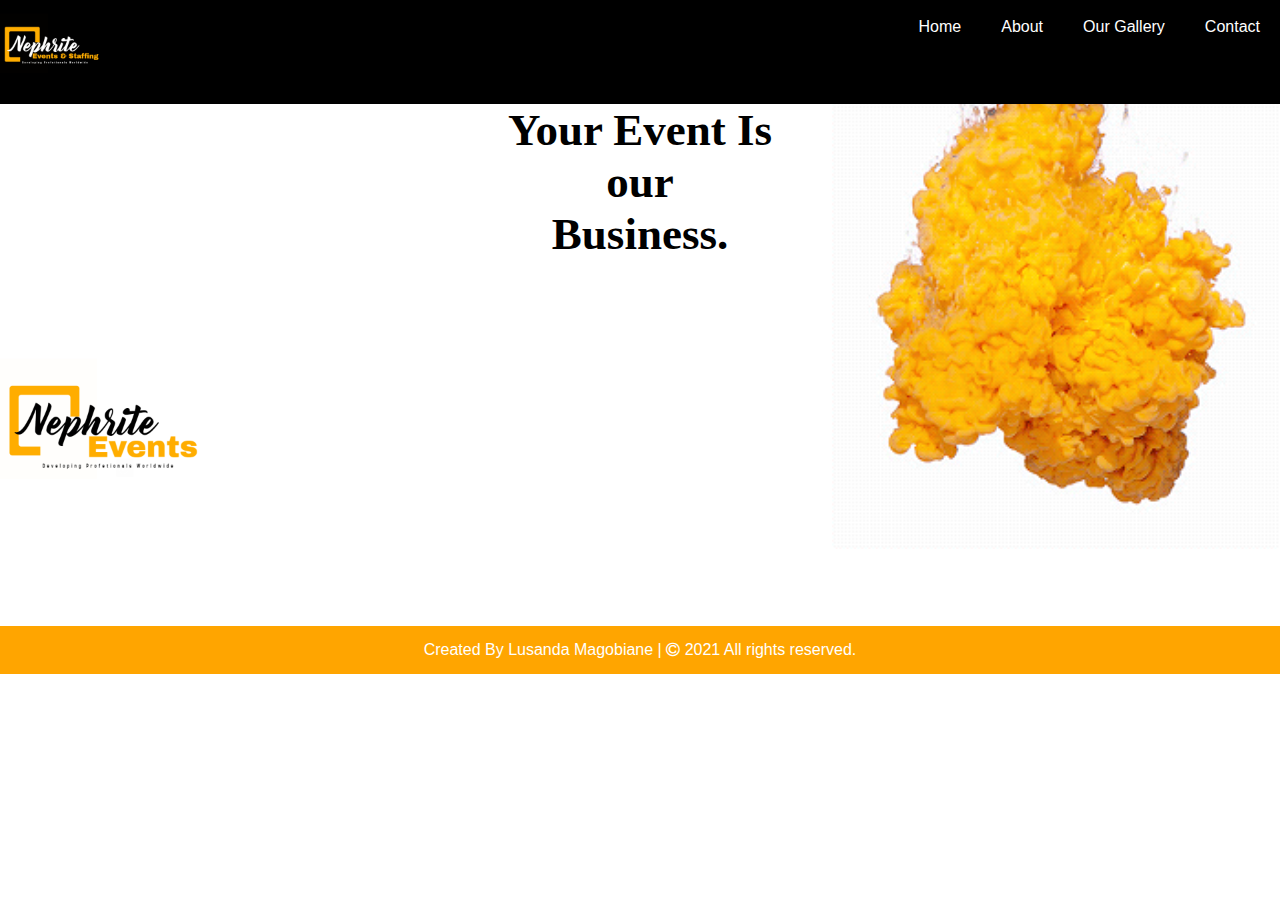
==== index.html @ 2d5c3542 "Add files via upload" ====
<!DOCTYPE html>
<html lang="en">
<head>
  <meta charset="UTF-8">
  <meta http-equiv="X-UA-Compatible" content="IE=edge">
  <meta name="viewport" content="width=device-width, initial-scale=1.0">
  <title>Nephrite</title>
  <meta name="viewport" content="width=device-width, initial-scale=1">
  <link rel="stylesheet" href="https://cdnjs.cloudflare.com/ajax/libs/font-awesome/4.7.0/css/font-awesome.min.css">
  <link rel="stylesheet" href="style.css"> 

</head>

  <!--Background  Image -->
  <body style="background-image: url('/15119392.gif');"> 
  <!--Background  Image --> 

 <!--Navigation bar -->
<div class="navbar">
  <img src="Logo.jpg" height="100" width="100">
  <a href="contact.html">Contact</a>
  <div class="subnav">
    <a href="services.html"> Our Gallery</a>
</div>
<div class="subnav">
  <a href="about.html">About</a>
<div class="subnav-content">
 <a href="methology">Conclusion</a>
 <a href="background">Our Methology</a>
 <a href="conclusion">Background</a>
</div>
</div> 
<a href="index.html">Home</a>
</div> 
<!-- navigation Bar --> 

<h2>Your Event Is <br> our <br> Business. </h2> 
<br>
<br>
<br>
<br>
<div class="img"><img src="/Copy of signature name logo for photography - Made with PosterMyWall.jpg" height="200"></div>
<br>
<br>
<br>
<br>
<br>
 <!-- footer section start -->
 <footer>
  <span>Created By Lusanda Magobiane</a> | <span class="fa fa-copyright"></span> 2021 All rights reserved.</span>
</footer>
</body>
</html>
---- style.css ----
/* Navbar*/

body {
    font-family: Arial, Helvetica, sans-serif;
    margin: 0;
    background-color: rgb(211, 211, 211);

  } 
  
  .navbar {
    overflow: hidden;
    background-color: black; 
    position: relative;
    width: 100%;
  } 
  @media (max-width: 768px) {
    .navbar {
      overflow: hidden;
      background-color: black;
      position: relative;
      width: 100%;
      height: 70px;
    }
  } 
  



  .navbar a {
    float: right;
    font-size: 16px;
    color: white;
    text-align: center;
    padding: 18px 20px;
    text-decoration: none;
  }
  @media (max-width: 768px) {
    .navbar a {
     float: right;
     font-size: 16px;
     padding: 18px 20px;
     text-align: center;
    }
  }
   
  .subnav {
    float: right;
    overflow: hidden;
  }
  @media (max-width: 768px) {
    .subnav {
     float: right;
     overflow: hidden;
    }
  }
  .subnav .subnavbtn {
    font-size: 16px; 
    border: none;
    outline: none;
    color: white;
    padding: 20px 22px;
    background-color: inherit;
    font-family: inherit;
    margin: 0;
  }
  @media (max-width: 768px) {
    .subnav .subnavbtn {
      font-size: 16px;
      border: none;
      outline: none;
      padding: 20px 22px;
      margin: 0;
    }
  }
  
  .navbar a:hover, .subnav:hover .subnavbtn {
    background-color:goldenrod;
  }
  @media (max-width: 768px) {
    .navbar a:hover, .subnav:hover .subnavbtn  {
      background-color: goldenrod;
    }
  }


  .subnav-content {
    display: none;
    position: absolute;
    right: 0;
    background-color:goldenrod;
    width: 50%;
    z-index: 1;
    margin-top: 50px;
  }
  @media (max-width: 768px) {
    .subnav-content  {
      display: none;
      position: absolute;
      right: 0;
      background-color: goldenrod;
      width: fit-content;
      height: 100%;
      z-index: 1;
      margin-top: 36px;
    }
  }



  
  .subnav-content a {
    float: right;
    color: white;
    text-decoration: none;
  }
  @media (max-width: 768px){
    .subnav-content{
      float: right;
    }
  }
  
  .subnav-content a:hover {
    background-color: #eee;
    color: black;
  }
  
  .subnav:hover .subnav-content {
    display: block;
  } 
  body {
    background-size: 35%;
    background-repeat: no-repeat;
    background-position-x: right;
    background-color: white;
  } 

  @media (max-width:768px){
    body{
      background-size: 60vh;
      background-position-x: right;
      background-position-x: right;
    }
  }



  h2{
    text-align: center;
    font-style: initial;
    font-size: 5vh;
    font-family: cursive;
  }

  .background{
      background-color: white;
  }
   /* about section*/ 
   /* First image*/

   .info h1 {
    text-align: center;
    font-family: cursive;
   } 
  .info p{
    border:10px solid orange;
    margin-left:22px;
    width:40%;
    height: 70%;
    transform: translateX(500px);
    padding-left: 110px;
  } 
  @media (max-width: 768px) {
    .info p {
      border: 5px solid orange;
      margin-left: 8px;
      height: 100%;
      width: 80%;
      transform: translateX(60px);
      padding-left: 60px;
    }
  }


  .imgbx img{
    width: 300px;
    transform: translateX(100px); 
    transform: translateY(-380px);
    margin-left: 330px;
  }
  @media (max-width: 768px){
    .imgbx img{
      width:90px;
      transform: translateX(100px);
      transform: translateY(-400px);
      margin-left: 40px;
    }

  }

/*second image*/
.info1 h1{
  text-align: center;
  font-family: cursive;
}

.info1 p{
  border: 7px solid orange;
  margin-left:300px;
  width:40%;
  height: 50vh;
  transform: translateY(40px);
  padding-right: 110px;
} 

@media (max-width: 768px) {
  .info1 p {
    border: 5px solid orange;
    margin-left: 8px;
    height: 100%;
    width: 80%;
    transform: translateX(60px);
    padding-right: 60px;
  }
}
.imgbx1 img{
  width: 300px;
  transform: translateX(180px); 
  transform: translateY(-315px);
  margin-left: 830px;
}  

@media (max-width: 768px){
  .imgbx1 img{
    width:90px;
    transform: translateX(100px);
    transform: translateY(-250px);
    margin-left: 400px;
  }

}

/* Third image*/

.info2 p{
  border: 7px solid orange;
  margin-left:300px;
  width:40%;
  height: 70%;
  transform: translateY(40px);
  padding-right: 110px;
} 

.imgbx2 img{
  width: 300px;
  transform: translateX(180px); 
  transform: translateY(-330px);
  margin-left: 960px;
  position: relative;
} 
 
*{
  margin: 0;
  padding: 0;
  box-sizing: border-box;
  text-decoration: none;
} 


/* similar content styling codes*/
section{
  padding: 100px 0;
}
.max-width{
  max-width: 1300px;
  padding: 0 80px;
  margin: auto;
}
.about, .services, .skills, .teams, .contact, footer{
  font-family: 'Poppins', sans-serif;
}
.about .about-content, 
.services .serv-content,
.skills .skills-content,
.contact .contact-content{
  display: flex;
  flex-wrap: wrap;
  align-items: center;
  justify-content: space-between;
}
section .title{
  position: relative;
  text-align: center;
  font-size: 40px;
  font-weight: 500;
  margin-bottom: 60px;
  padding-bottom: 20px;
  font-family: 'Ubuntu', sans-serif;
}
section .title::before{
  content: "";
  position: absolute;
  bottom: 0px;
  left: 50%;
  width: 180px;
  height: 3px;
  background: #111;
  transform: translateX(-50%);
}
section .title::after{
  position: absolute;
  bottom: -8px;
  left: 50%;
  font-size: 20px;
  color: orange;
  padding: 0 5px;
  background: #fff;
  transform: translateX(-50%);
}

/* contact section */ 

.contact .title::after{
  content: "get in touch";
}
.contact .contact-content .column{
  width: calc(50% - 30px);
}

@media (max-width: 768px) {
  .contact .contact-content .column {
    height: fit-content;
    width: fit-content;
  }
}
.contact .contact-content .text{
  font-size: 20px;
  font-weight: 600;
  margin-bottom: 10px;
}
.contact .contact-content .left p{
  text-align: justify;
}
.contact .contact-content .left .icons{
  margin: 10px 0;
}
.contact .contact-content .row{
  display: flex;
  height: 65px;
  align-items: center;
}
.contact .contact-content .row .info{
  margin-left: 30px;
}
.contact .contact-content .row i{
  font-size: 25px;
  color: orange;
}
.contact .contact-content .info .head{
  font-weight: 500px;
}
.contact .contact-content .info .sub-title{
  color: #333;
}
.contact .right form .fields{
  display: flex;
}
.contact .right form .field,
.contact .right form .fields .field{
  height: 45px;
  width: 100%;
  margin-bottom: 15px;
}
.contact .right form .textarea{
  height: 80px;
  width: 100%;
}
.contact .right form .name{
  margin-right: 10px;
}
.contact .right form .email{
  margin-left: 10px;  
}
.contact .right form .field input,
.contact .right form .textarea textarea{
  height: 100%;
  width: 100%;
  border: 1px solid lightgrey;
  border-radius: 6px;
  outline: none;
  padding: 0 15px;
  font-size: 17px;
  font-family: 'Poppins', sans-serif;
  transition: all 0.3s ease;
}
.contact .right form .field input:focus,
.contact .right form .textarea textarea:focus{
  border-color: #b3b3b3;
}
.contact .right form .textarea textarea{
  padding-top: 10px;
  resize: none;
}
.contact .right form .button{
  height: 47px;
  width: 170px;
}
.contact .right form .button button{
  width: 100%;
  height: 100%;
  border: 2px solid orange;
  background: orange;
  color: #fff;
  outline: none;
  font-size: 20px;
  font-weight: 500;
  border-radius: 6px;
  cursor: pointer;
  transition: all 0.3s ease;
}
.contact .right form .button button:hover{
  color: orange;
  background: none;
}  

/*services*/
.wrapper {
  display: grid;
  grid-template-columns: repeat(auto-fit, minmax(400px, 1fr));
  grid-gap: 2px;
  padding-top: 60px;
}

@media (max-width:768px){
  .wrapper{
    display: grid;
    grid-template-columns: repeat(auto-fit, minmax(200px, 1fr));
    grid-gap:2px;
    padding-top: 30px;
  }
}

.imgs {
    height: 40px;
    padding-left: 50px;
    
}

@media (max-width: 768px) {
  .imgs {
    height: 20px;
    padding-left: 50px;
}
}
.wrapper .box img{
  height: 290px;
  width: 300px;
}

@media (max-width: 768px){
  .wrapper .box img{
    height: 140px;
    width: 100px;
  }
}

.box {
  padding: 1px;
  background-color: transparent;
  transition: transform .2s;
  width: 200px;
  height: 300px;
  margin: 80px;
  border: 5px solid #e79c2a;
}

@media (max-width: 768px){
  .box{
    padding: 1px;
    width:100px;
    height: 140px;
    margin: 40px;
    border: 4px solid orange ;
  }
}

.box:hover {
  -ms-transform: scale(1.5);
  -webkit-transform: scale(1.5);
  transform: scale(1.5);
}


/*footer*/
footer{
  background: orange;
  padding: 15px 23px;
  color: #fff;
  text-align: center;
}
footer span a{
  color: white;
  text-decoration: none;
}
footer span a:hover{
  text-decoration: underline;
}
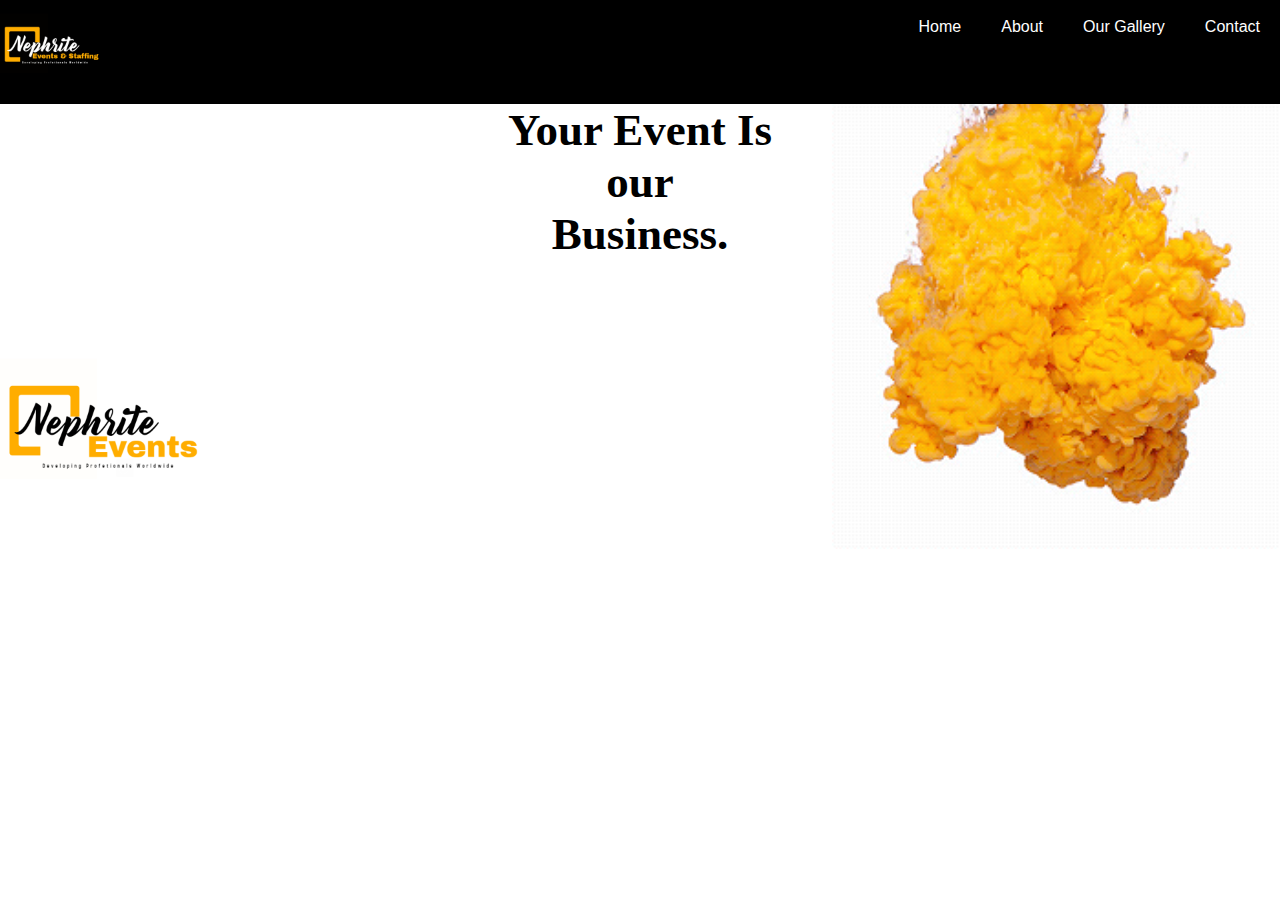
==== commit 0b9e4c62: "Update index.html" ====
--- a/index.html
+++ b/index.html
@@ -40,14 +40,6 @@
 <br>
 <br>
 <div class="img"><img src="/Copy of signature name logo for photography - Made with PosterMyWall.jpg" height="200"></div>
-<br>
-<br>
-<br>
-<br>
-<br>
- <!-- footer section start -->
- <footer>
-  <span>Created By Lusanda Magobiane</a> | <span class="fa fa-copyright"></span> 2021 All rights reserved.</span>
-</footer>
+
 </body>
-</html>+</html>
--- a/style.css
+++ b/style.css
@@ -265,22 +265,6 @@
   text-decoration: none;
 } 
 
-
-/* similar content styling codes*/
-section{
-  padding: 100px 0;
-}
-.max-width{
-  max-width: 1300px;
-  padding: 0 80px;
-  margin: auto;
-}
-.about, .services, .skills, .teams, .contact, footer{
-  font-family: 'Poppins', sans-serif;
-}
-.about .about-content, 
-.services .serv-content,
-.skills .skills-content,
 .contact .contact-content{
   display: flex;
   flex-wrap: wrap;
@@ -510,4 +494,4 @@
 
 
 
-   +   
